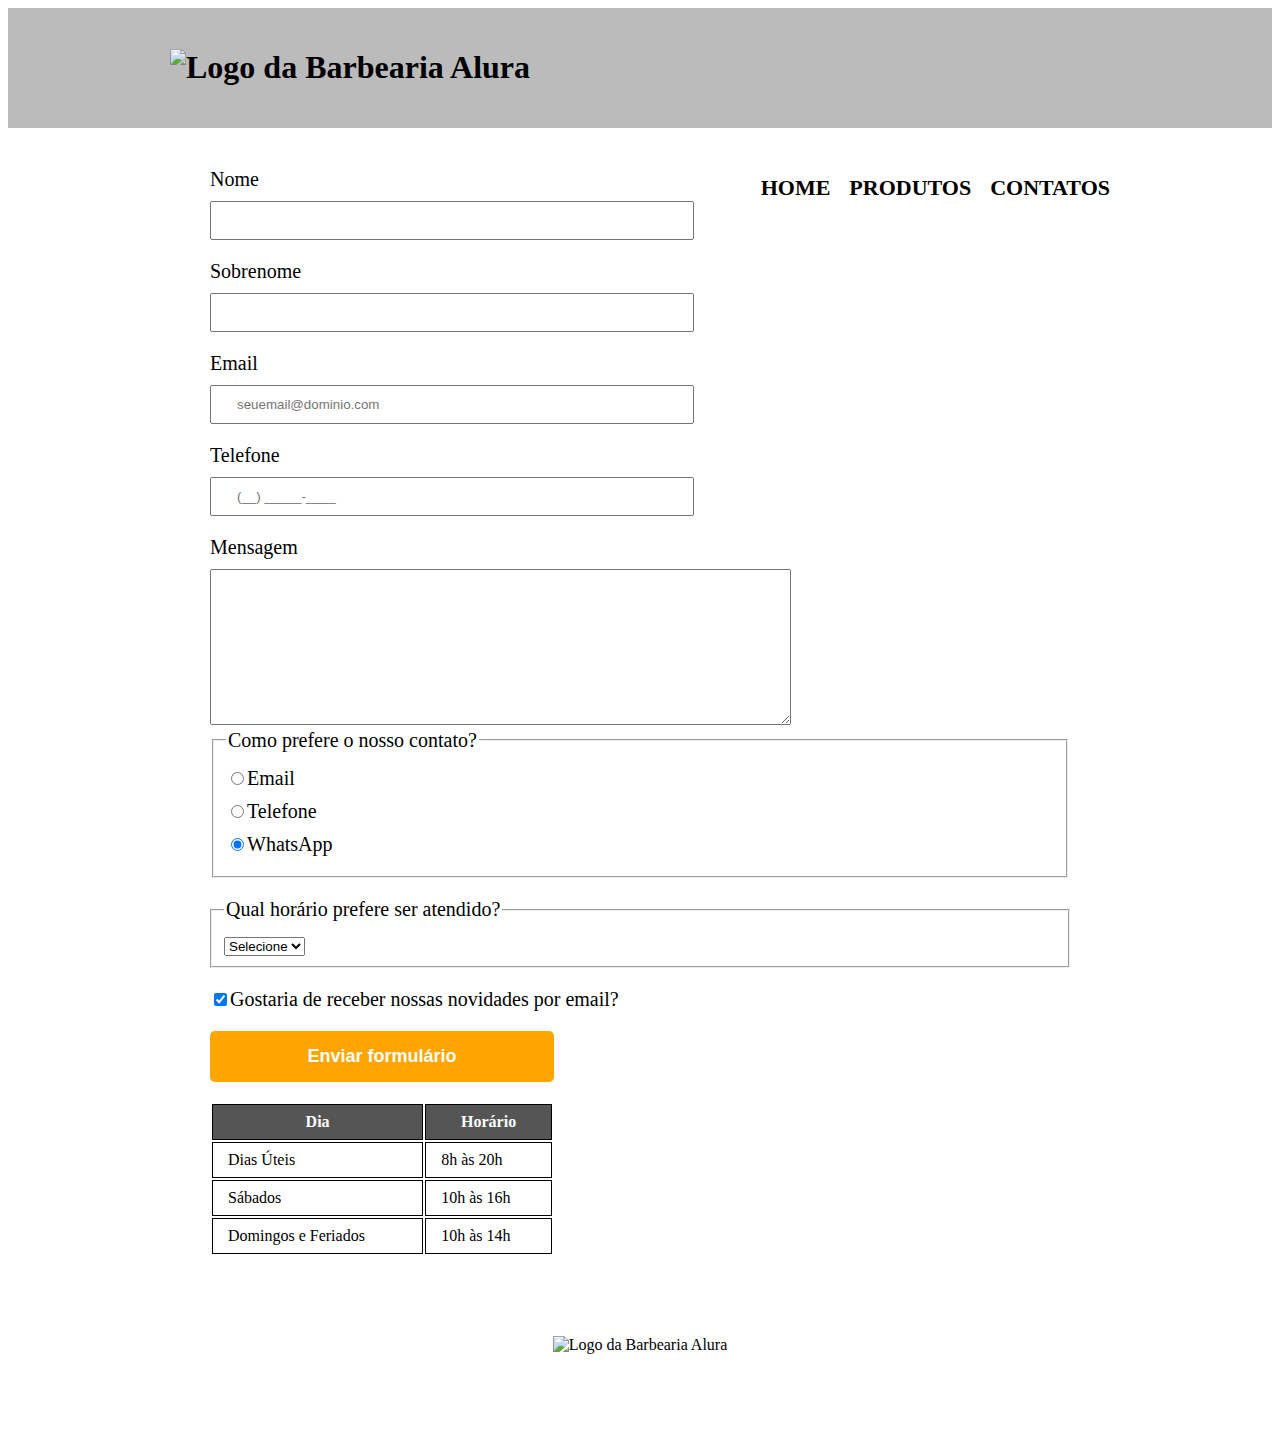
==== contato.html @ 27601443 "StartCommit" ====
<!DOCTYPE html>

<html lang="pt-br">
    <head>
        <meta charset="UTF-8">
        <title>Contato - Barbearia Alura</title>
        <link rel="stylesheet" href="reset.css">
        <link rel="stylesheet" href="style.css">

    </head>

    <body>
        <header>
            <div class="caixa">
                <h1>
                    <img src="logo.png" alt="Logo da Barbearia Alura">
                </h1>

                <nav>
                    <ul>
                        <li><a href="Index.html">Home</a></li>
                        <li><a href="produtos.html">Produtos</a></li>
                        <li><a href="contato.html">Contatos</a></li>
                    </ul>
                </nav>
            </div>
        </header>

        <main>
        
            <form>
                <label for="nome">Nome</label>
                <input type="text" id="nome" class="input-padrao" required>

                <label for="sobrenome">Sobrenome</label>
                <input type="text" id="sobrenome" class="input-padrao" required>

                <label for="email">Email</label>
                <input type="email" id="email" class="input-padrao" required placeholder="seuemail@dominio.com">

                <label for="telefone">Telefone</label>
                <input type="tel" id="telefone" class="input-padrao" required placeholder="(__) _____-____ ">

                <label for="mensagem">Mensagem</label>
                <textarea name="" id="mensagem" cols="70" rows="10"></textarea>


                <fieldset>
                    <legend>Como prefere o nosso contato?</legend>

                    <label for="radio-email"><input type="radio" name="contato" value="email" id="radio-email">Email</label>
                    
                    <label for="radio-telefone"><input type="radio" name="contato" value="telefone" id="radio-telefone">Telefone</label>
                    
                    <label for="radio-whatsapp"><input type="radio" name="contato" value="whatsapp" id="radio-whatsapp" checked>WhatsApp</label>
                                   
                </fieldset>

                <fieldset class="checkbox">
                    <legend>Qual horário prefere ser atendido?</legend>
                    <select name="" id="" required>
                        <option value="">Selecione</option>
                        <option value="">Manhã</option>
                        <option value="">Tarde</option>
                        <option value="">Noite</option>
                    </select>
                </fieldset>

                <label class="checkbox"><input type="checkbox" checked>Gostaria de receber nossas novidades por email?</label required> 

                <input type="submit" value="Enviar formulário" class="enviar">

                <table>

                    <thead>
                        <tr>
                            <th>Dia</th>
                            <th>Horário</th>
                        </tr>
                    </thead>
                    <tbody>
                        <tr>
                            <td>Dias Úteis</td>
                            <td>8h às 20h</td>
                        </tr>
                        <tr>
                            <td>Sábados</td>
                            <td>10h às 16h</td>
                        </tr>
                        <tr>
                            <td>Domingos e Feriados</td>
                            <td>10h às 14h</td>
                        </tr>
                    </tbody>

                </table>

            </form>

        </main>

        <footer>
            <img src="logo-branco.png" alt="Logo da Barbearia Alura">
            <p class="copyright">&copy; Copyright Barbearia Alura - 2019</p>
        </footer>
    </body>
</html>
---- style.css ----
header {
    background-color: #BBBBBB;
    padding: 20px 0;
}

.caixa {
    position: relative;
    width: 940px;
    margin: 0 auto;
}


nav {
    position: absolute;
    top: 110px;
    right: 0;
}

nav li {
    display: inline;
    margin: 0 0 0 15px;
}

nav a {
    color: #000000;
    text-transform: uppercase;
    font-weight: bold;
    font-size: 22px;
    text-decoration: none;
}

nav a:hover {
    color: rgb(0, 53, 151);
    text-decoration: underline;
}

.produtos {
    width: 940px;
    margin: 0 auto;
    padding: 50px 0;
}

.produtos li {
    display: inline-block;
    text-align: center;
    width: 30%;
    vertical-align: top;
    margin: 0 1.5%;
    padding: 30px 20px;
    box-sizing: border-box;
    /*
    border-color: #000000;
    border-width: 2px;
    border-style: outset;
    */
    border: 2px solid #000000;
    border-radius: 10px;
}

.produtos li:hover {
    border-color: rgb(5, 130, 202);
}

.produtos li:hover h2 {
    font-size: 34px;
}

.produtos li:active {
    border-color: rgb(81, 226, 202);
}

.produtos h2 {
    font-size: 30px;
    font-weight: bold;
}

.produto-descricao {
    font-size: 18px;
}

.produto-preco {
    font-size: 22px;
    font-weight:  bold;
    margin-top: 10px;
}

footer {
    background: url("bg.jpg");
    text-align: center;
    padding: 40px 0;
}

.copyright {
    color: #FFFFFF;
    font-size: 13px;
    margin-top: 20px;
}

main {
    width: 940px;
    margin: 0 auto;
}

form {
    margin: 40px;
}

form label, form legend {
    display: block;
    font-size: 20px;
    margin: 0 0 10px;
}

.input-padrao {
    display: block;
    margin: 0 0 20px;
    padding: 10px 25px;
    width: 50%;
}

.checkbox {
    margin: 20px 0;
}

.enviar {
    width: 40%;
    padding: 15px 0;
    background-color: orange;
    color: white;
    font-weight: bold;
    font-size: 18px;
    border: none;
    border-radius: 5px;
    transition: 0.5s all;
    cursor: pointer;
}

.enviar:hover {
    background-color: darkorange;
    transform: scale(1.1);
}

table {
    width: 40%;
    margin: 20px 0 40px;
}

thead {
    background-color: #555555;
    color: white;
    font-weight: bold;
}

td, th {
    border: 1px solid #000000;
    padding: 8px 15px;
}
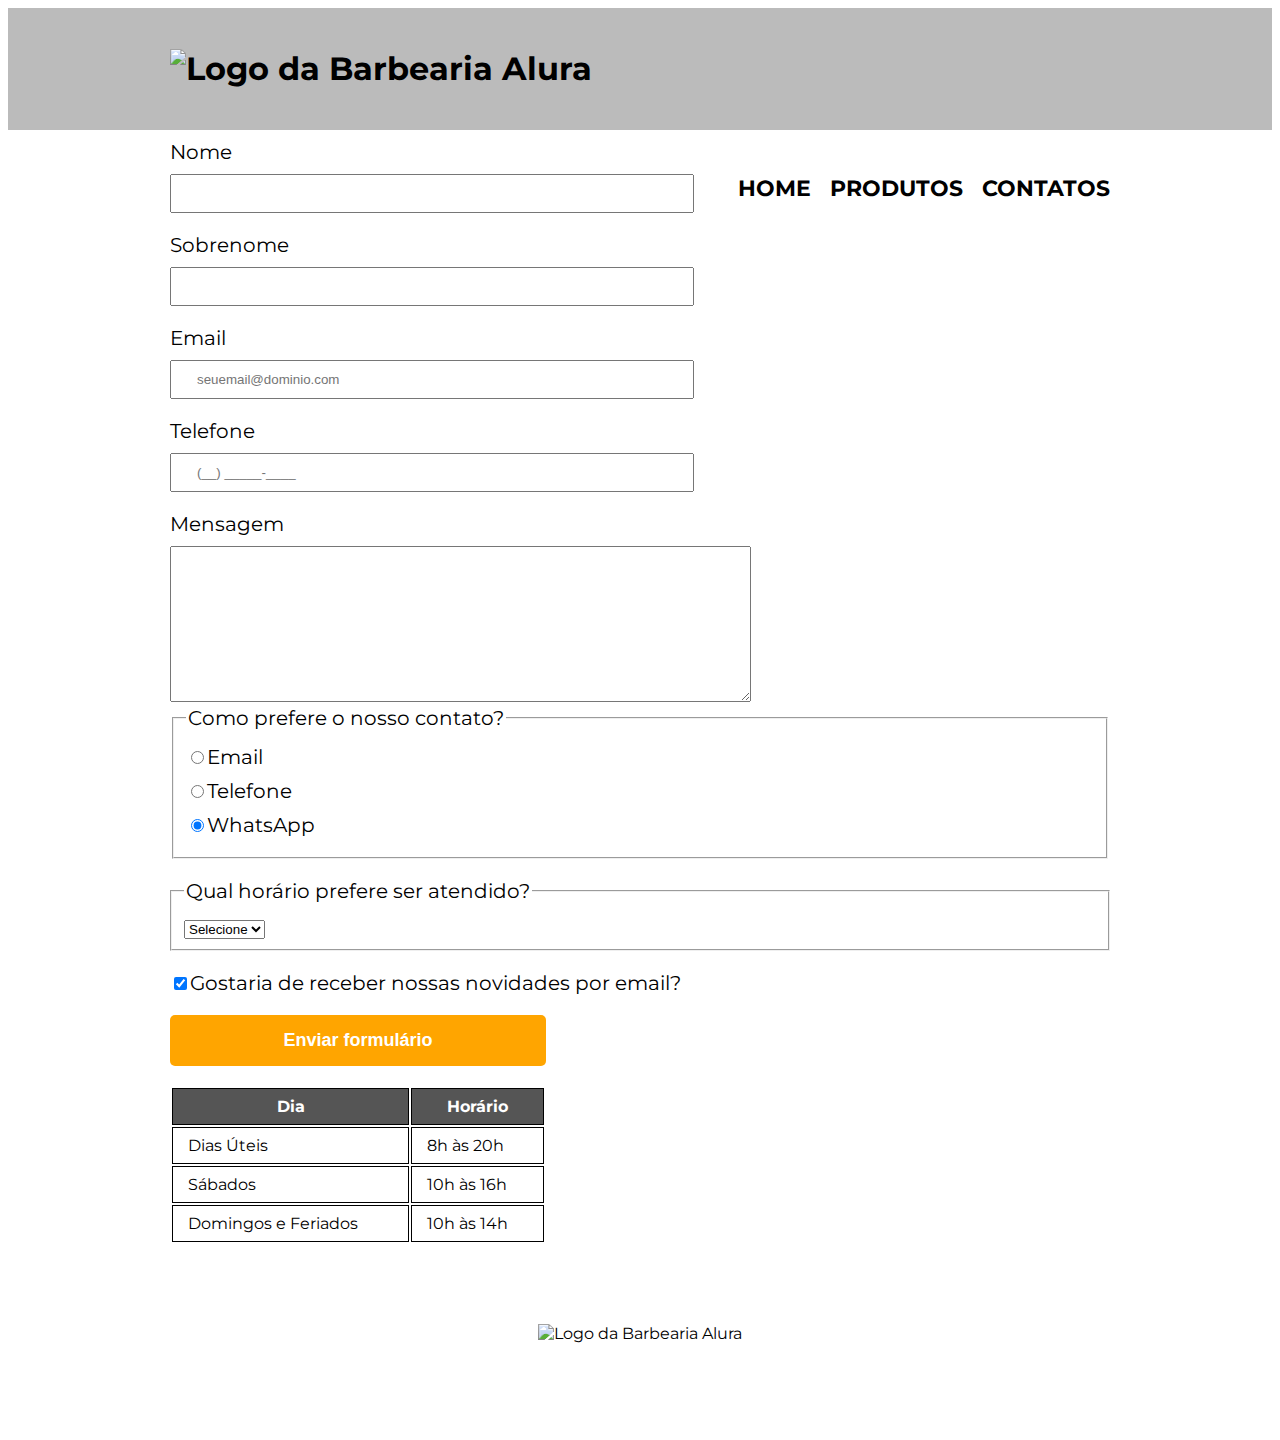
==== commit cd3617b4: "CSS-update" ====
--- a/contato.html
+++ b/contato.html
@@ -6,6 +6,9 @@
         <title>Contato - Barbearia Alura</title>
         <link rel="stylesheet" href="reset.css">
         <link rel="stylesheet" href="style.css">
+        <link rel="preconnect" href="https://fonts.googleapis.com">
+        <link rel="preconnect" href="https://fonts.gstatic.com" crossorigin>
+        <link href="https://fonts.googleapis.com/css2?family=Montserrat&display=swap" rel="stylesheet">
 
     </head>
 
--- a/style.css
+++ b/style.css
@@ -1,3 +1,8 @@
+body {
+    font-family: 'Montserrat', sans-serif;
+}
+
+/* Cabeçalho */
 header {
     background-color: #BBBBBB;
     padding: 20px 0;
@@ -34,6 +39,7 @@
     text-decoration: underline;
 }
 
+/* Página de Produtos */
 .produtos {
     width: 940px;
     margin: 0 auto;
@@ -84,6 +90,7 @@
     margin-top: 10px;
 }
 
+/* Rodapé */
 footer {
     background: url("bg.jpg");
     text-align: center;
@@ -96,13 +103,12 @@
     margin-top: 20px;
 }
 
-main {
-    width: 940px;
-    margin: 0 auto;
-}
+/* Página de Contato */
 
 form {
     margin: 40px;
+    width: 940px;
+    margin: 10px auto;
 }
 
 form label, form legend {
@@ -154,4 +160,96 @@
 td, th {
     border: 1px solid #000000;
     padding: 8px 15px;
+}
+
+/* Página Inicial */
+.banner {
+    width: 100%;
+}
+
+.titulo-principal {
+    text-align: center;
+    font-size: 2em;
+    margin: 1em 0 1em;
+    clear: left;
+}
+
+.principal {
+    padding: 3em 0;
+    background-color: #FEFEFE;
+    width: 940px;
+    margin: 0 auto;
+}
+
+.principal p {
+    margin: 0 0 1em;
+}
+
+.principal strong {
+    font-weight: bold;
+}
+
+.principal em {
+    font-style: italic;
+}
+
+.imagemutensilios {
+    width: 120px;
+    float: left;
+    margin: 0 20px 20px 0;
+
+}
+
+.mapa-conteudo {
+    width: 940px;
+    margin: 0 auto;
+}
+
+.mapa {
+    padding: 3em 0;
+    background: linear-gradient(#FEFEFE, #949494);
+}
+
+.mapa p {
+    margin-bottom: 2em;
+    text-align: center;
+}
+
+.beneficios {
+    padding: 3em 0;
+    background: linear-gradient(#949494, #6b6b6b);
+}
+
+.conteudo-beneficios {
+    width: 640px;
+    margin: 0 auto;
+}
+
+.lista-beneficios {
+    display: inline-block;
+    width: 40%;
+    vertical-align: top;
+}
+
+.itens {
+    line-height: 1.5;
+}
+
+.itens:before {
+    content: "★ ";
+}
+
+.imagem-beneficios {
+    width: 60%;
+}
+
+.video-conteudo {
+    background: linear-gradient(#6b6b6b, #161616);
+    padding: 3em;
+}
+
+.video {
+    display: block;
+    width: 560px;
+    margin: 0 auto;
 }